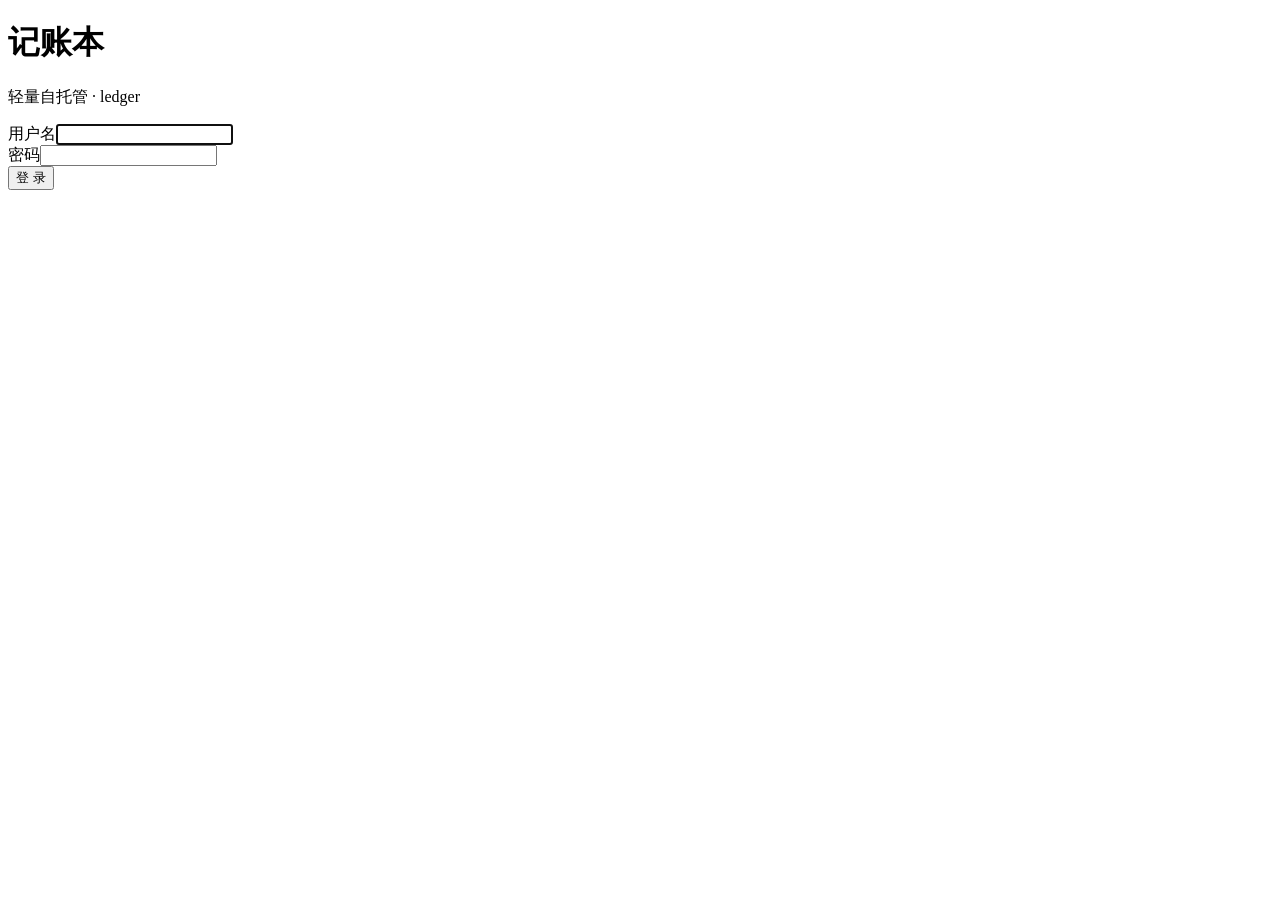
==== web/static/login.html @ 804b97a7 "ledger: lightweight self-hosted bookkeeping app Go single binary + SQLite (pure-Go driver, CGO-free)" ====
<!doctype html>
<html lang="zh-CN">
<head>
<meta charset="utf-8">
<meta name="viewport" content="width=device-width, initial-scale=1, viewport-fit=cover">
<title>记账本 · 登录</title>
<link rel="stylesheet" href="/style.css">
</head>
<body class="center-body">
<div class="login-card">
  <h1>记账本</h1>
  <p class="sub">轻量自托管 · ledger</p>
  <form id="loginForm">
    <div class="field"><label>用户名</label><input id="u" autocomplete="username" autofocus></div>
    <div class="field"><label>密码</label><input id="p" type="password" autocomplete="current-password"></div>
    <div id="err" class="err hidden"></div>
    <button class="btn primary block" type="submit">登 录</button>
  </form>
</div>
<script>
document.getElementById('loginForm').onsubmit = async (e) => {
  e.preventDefault();
  const err = document.getElementById('err');
  err.classList.add('hidden');
  try {
    const res = await fetch('/api/login', {
      method: 'POST',
      headers: { 'Content-Type': 'application/json' },
      body: JSON.stringify({ username: u.value.trim(), password: p.value })
    });
    const data = await res.json().catch(() => ({}));
    if (!res.ok) throw new Error(data.error || '登录失败');
    localStorage.setItem('ledger_token', data.token);
    location.replace('/');
  } catch (ex) {
    err.textContent = ex.message;
    err.classList.remove('hidden');
  }
};
</script>
</body>
</html>
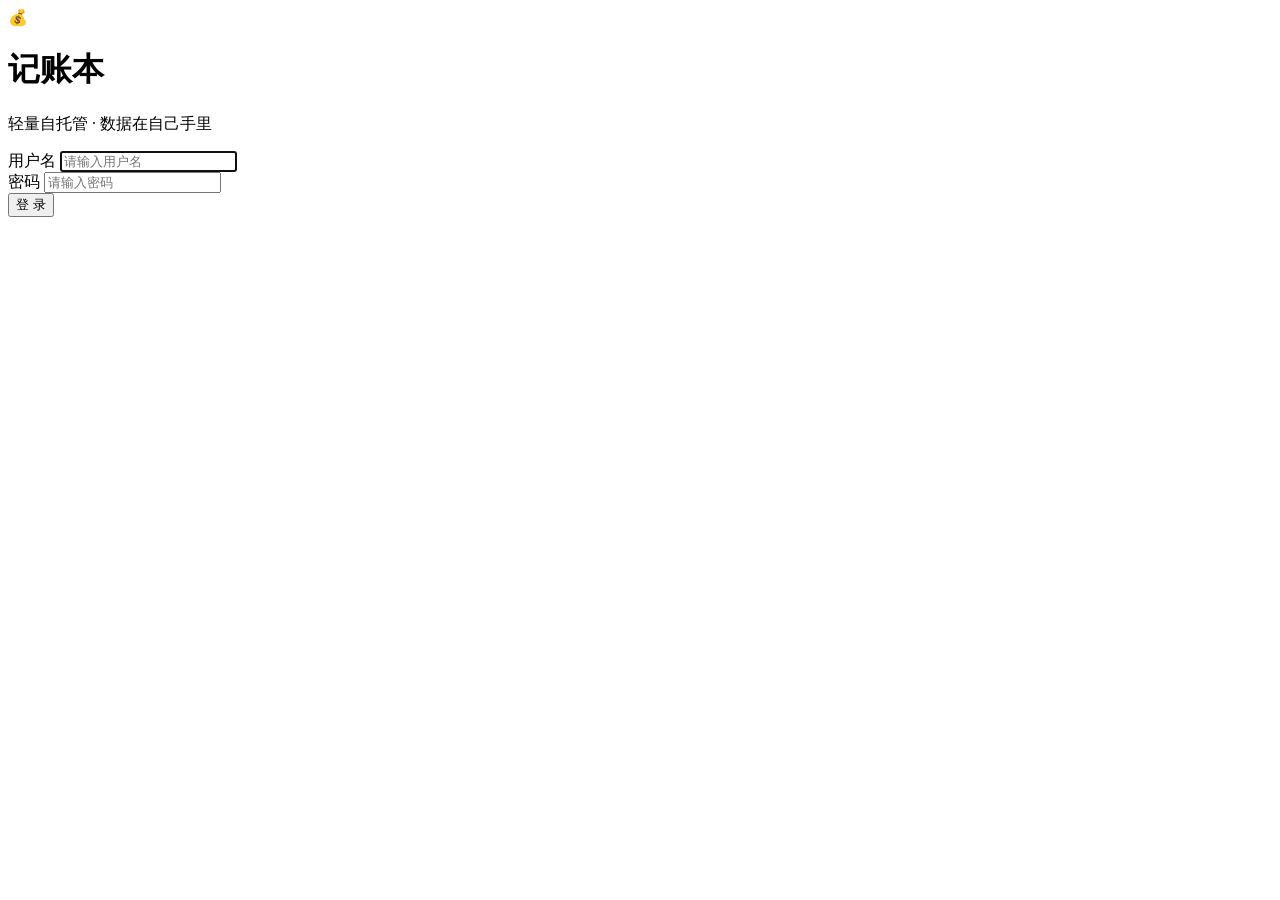
==== commit e4a0a777: "UI overhaul: mobile bookkeeping-app style - gradient hero header with per-tab stats (income/expense/" ====
--- a/web/static/login.html
+++ b/web/static/login.html
@@ -3,25 +3,37 @@
 <head>
 <meta charset="utf-8">
 <meta name="viewport" content="width=device-width, initial-scale=1, viewport-fit=cover">
+<meta name="theme-color" content="#4c6fff">
 <title>记账本 · 登录</title>
 <link rel="stylesheet" href="/style.css">
 </head>
 <body class="center-body">
-<div class="login-card">
+<div class="login-wrap">
+  <div class="login-logo">💰</div>
   <h1>记账本</h1>
-  <p class="sub">轻量自托管 · ledger</p>
-  <form id="loginForm">
-    <div class="field"><label>用户名</label><input id="u" autocomplete="username" autofocus></div>
-    <div class="field"><label>密码</label><input id="p" type="password" autocomplete="current-password"></div>
-    <div id="err" class="err hidden"></div>
-    <button class="btn primary block" type="submit">登 录</button>
-  </form>
+  <p class="sub">轻量自托管 · 数据在自己手里</p>
+  <div class="login-card">
+    <form id="loginForm">
+      <div class="field">
+        <label>用户名</label>
+        <input id="u" autocomplete="username" autofocus placeholder="请输入用户名">
+      </div>
+      <div class="field">
+        <label>密码</label>
+        <input id="p" type="password" autocomplete="current-password" placeholder="请输入密码">
+      </div>
+      <div id="err" class="err hidden"></div>
+      <button class="btn primary block" type="submit">登 录</button>
+    </form>
+  </div>
 </div>
 <script>
 document.getElementById('loginForm').onsubmit = async (e) => {
   e.preventDefault();
   const err = document.getElementById('err');
+  const btn = e.target.querySelector('button[type=submit]');
   err.classList.add('hidden');
+  btn.disabled = true;
   try {
     const res = await fetch('/api/login', {
       method: 'POST',
@@ -35,6 +47,7 @@
   } catch (ex) {
     err.textContent = ex.message;
     err.classList.remove('hidden');
+    btn.disabled = false;
   }
 };
 </script>
